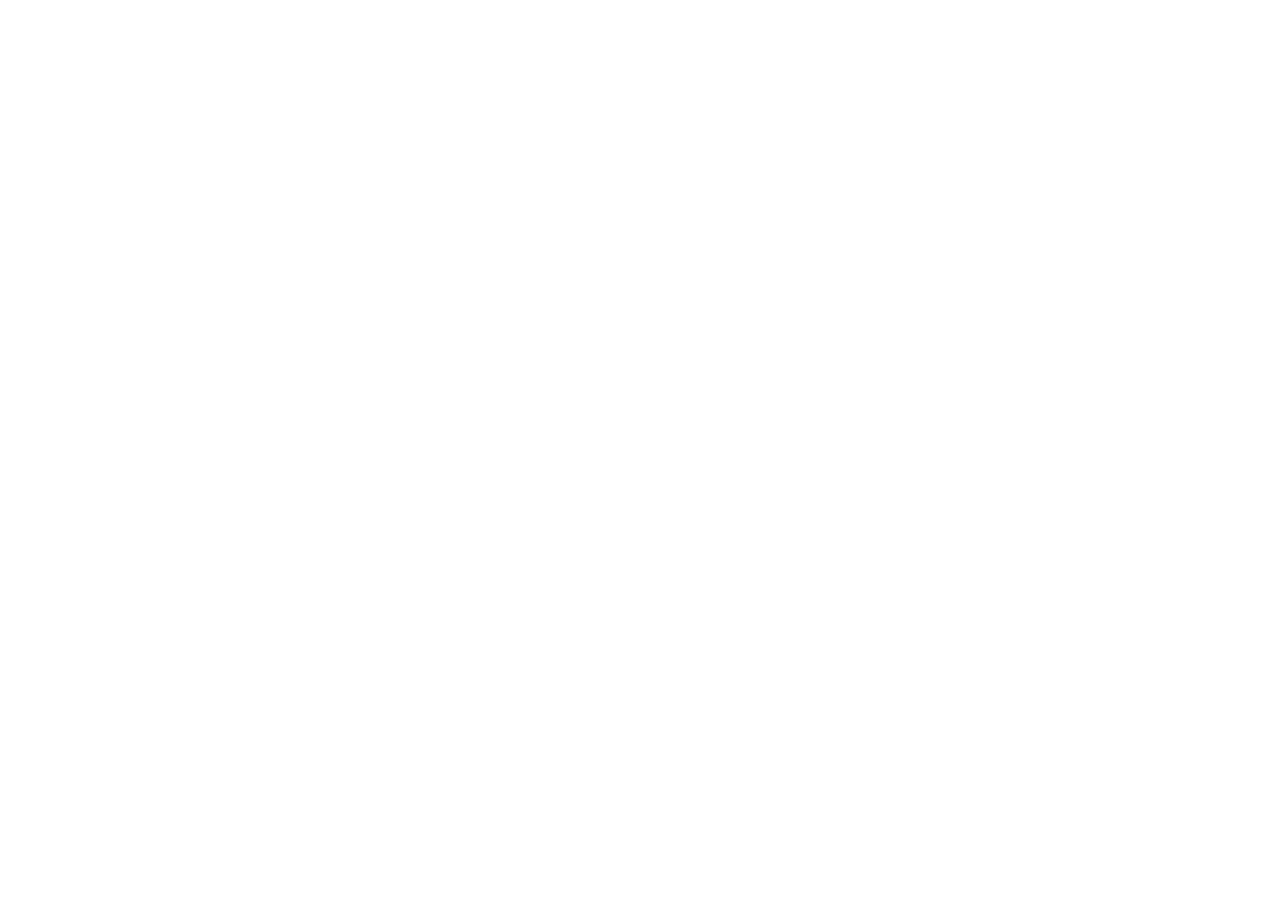
==== nine.html @ 8a1809b8 "Initial Commit" ====
<!DOCTYPE html>
<html lang="en">
<head>
    <meta charset="UTF-8">
    <meta name="viewport" content="width=device-width, initial-scale=1.0">
    <title>Document</title>
    <link rel="stylesheet" href="styles.css">
</head>
<body id="nine">
    <h1 style="color: white; font-family: Papyrus; font-size: 5rem;">Once again I wish my Annaiah a Very Happy Birthday....</h1>
</body>
</html>
---- styles.css ----
body {
    background-image: url('https://media2.giphy.com/media/MyWrJJIdAfoJuEPlLP/giphy.gif');
    text-align: center;
    margin: 0;
    padding: 0;
    background-attachment: fixed;
    background-size: cover;
}
#main_title {
    color: rgb(255, 255, 255);
    font-size: 3rem;
    font-family: Papyrus;
}
header {
    color: rgb(197, 3, 3);
    font-family: Papyrus;
    font-style: italic;
    padding: 2em 0 0em 0;
}
#message {
    margin: 20px;
    background-color: white;
    border-radius: 8px;
    box-shadow: 10px 10px 10px rgba(0, 0, 0, 0.171);
}
#message h2 {
    font-family: Papyrus;
    color: red;
}
#message p {
    font-family: Papyrus;
    color: cadetblue;
    font-weight: 600;
    font-size: 1.4rem;
}
#message2 p {
    color: rgb(189, 16, 16);
    font-size: 1.2rem;
    font-family: 'Lucida Sans', 'Lucida Sans Regular', 'Lucida Grande', 'Lucida Sans Unicode', Geneva, Verdana, sans-serif;
}
#image {
    width: 20rem;
    border-radius: 50%;
    box-shadow: 0px 0px 10px rgba(0, 0, 0, 0.184);
}
a {
    text-decoration: none;
    cursor: pointer;
}
a button {
    text-align: center;
    background-color: white;
    color: cadetblue;
    font-family: Papyrus;
    font-weight: 600;
    font-size: 1.1rem;
    border-radius: 5px;
    border: none;
    cursor: pointer;
    padding: 0 2rem;
}
footer {
    padding: 1em;
    background-color: transparent;
    border-top: 1px solid white;
    color: rgb(129, 129, 129);
    position: fixed;
    width: 100%;
    bottom: 0;
}


#last {
    background-image: url('https://cdn.pixabay.com/photo/2016/11/18/15/46/birthday-1835443_1280.jpg');
}
#nine {
    background-image: url('https://th.bing.com/th/id/R.40a8c4ff1a9c0acd268f7a4150457def?rik=AoGNBzrA0i4p%2bQ&riu=http%3a%2f%2fi.giphy.com%2fCJT8RmbIVXKKI.gif&ehk=SO%2b1C%2f0DUkPLrpR4401xwtb4CrcQXGpfd317PYa4CMU%3d&risl=&pid=ImgRaw&r=0');
}





@media (max-width: 700px) {
    header {
        padding: 1px 0;
    }
    #message {
        padding: 0px 5px;
    }
    #message p {
        font-size: 1rem;
    }
    #image {
        width: 14rem;
    }
}
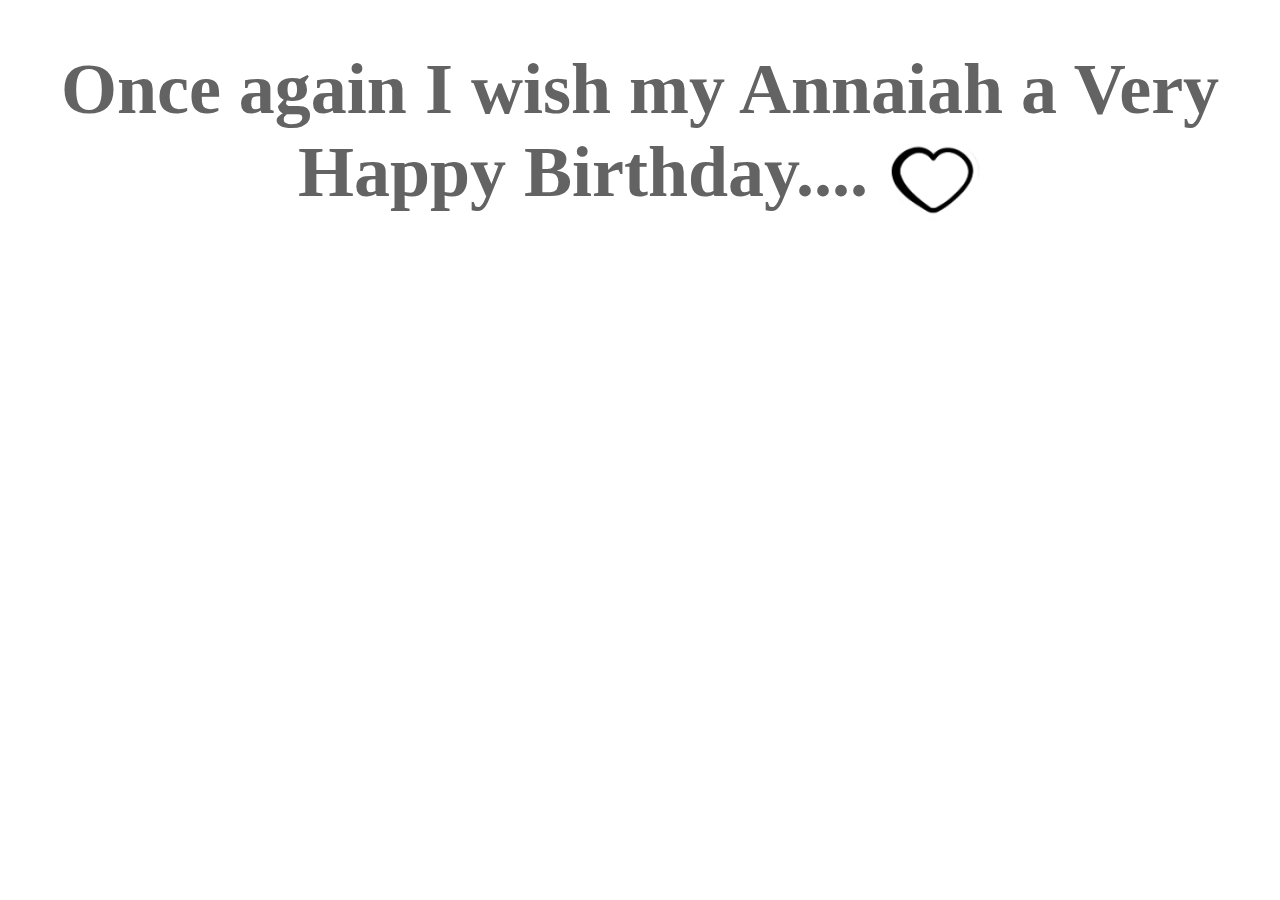
==== commit 003af48d: "Updated now" ====
--- a/nine.html
+++ b/nine.html
@@ -7,6 +7,6 @@
     <link rel="stylesheet" href="styles.css">
 </head>
 <body id="nine">
-    <h1 style="color: white; font-family: Papyrus; font-size: 5rem;">Once again I wish my Annaiah a Very Happy Birthday....</h1>
+    <h1 style="color: rgb(99, 99, 99); font-family: Papyrus; font-size: 4.5rem;">Once again I wish my Annaiah a Very Happy Birthday.... <img src="Resources/Heart (1).png" alt="" style="width: 6rem; vertical-align: middle;"></h1>
 </body>
 </html>--- a/styles.css
+++ b/styles.css
@@ -2,7 +2,7 @@
     background-image: url('https://media2.giphy.com/media/MyWrJJIdAfoJuEPlLP/giphy.gif');
     text-align: center;
     margin: 0;
-    padding: 0;
+    padding: 0 0 2rem 0;
     background-attachment: fixed;
     background-size: cover;
 }
@@ -74,7 +74,7 @@
     background-image: url('https://cdn.pixabay.com/photo/2016/11/18/15/46/birthday-1835443_1280.jpg');
 }
 #nine {
-    background-image: url('https://th.bing.com/th/id/R.40a8c4ff1a9c0acd268f7a4150457def?rik=AoGNBzrA0i4p%2bQ&riu=http%3a%2f%2fi.giphy.com%2fCJT8RmbIVXKKI.gif&ehk=SO%2b1C%2f0DUkPLrpR4401xwtb4CrcQXGpfd317PYa4CMU%3d&risl=&pid=ImgRaw&r=0');
+    background-image: url('https://data.photofunky.net/output/image/9/4/e/0/94e04a/photofunky.gif');
 }
 
 
